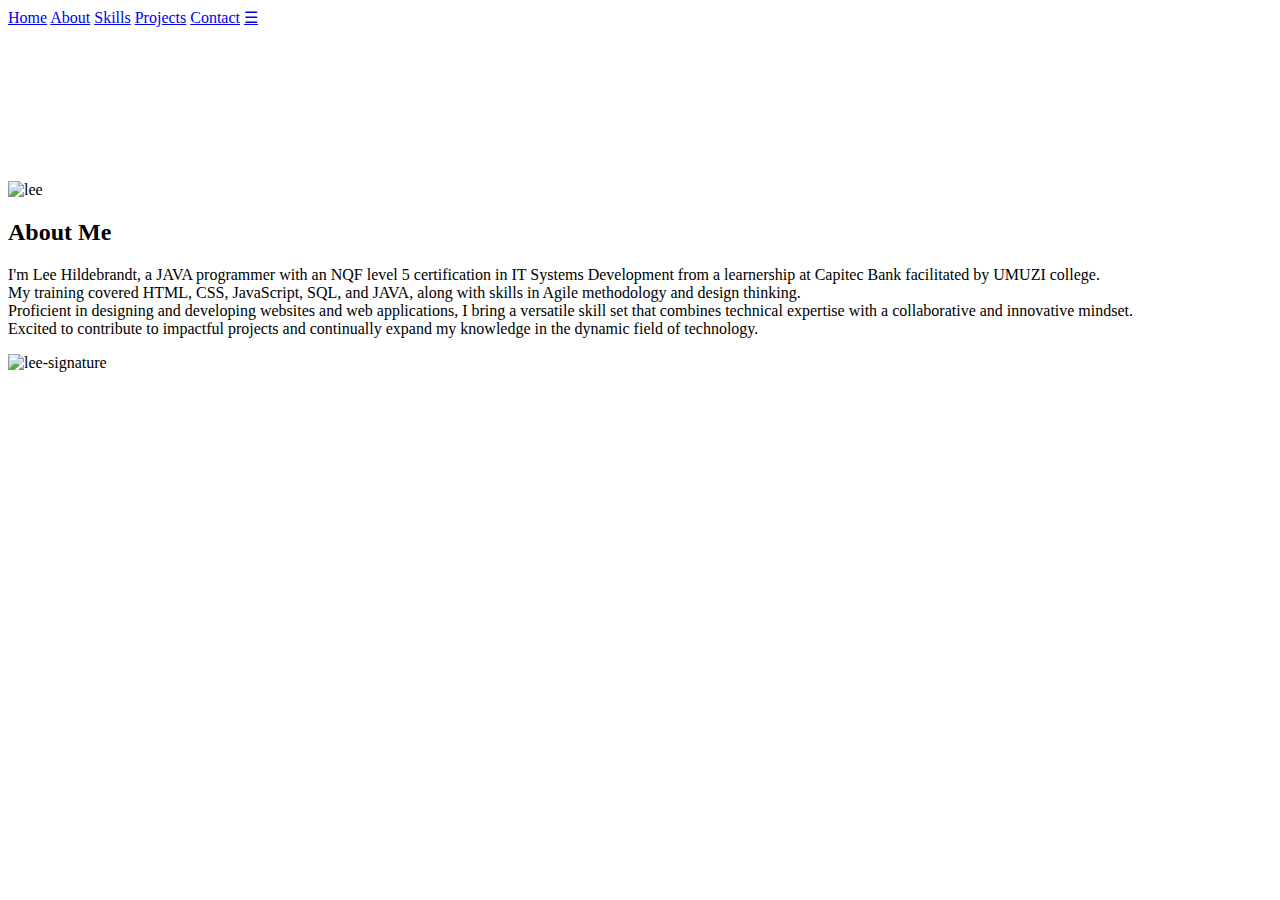
==== about.html @ f79b2732 "Updated directory" ====
<!DOCTYPE html>
<html lang="en">
  <head>
    <meta charset="UTF-8" />
    <meta name="viewport" content="width=device-width, initial-scale=1.0" />
    <title>Lee Hildebrandt - Portfolio</title>
    <link rel="stylesheet" href="../css/style.css" />
    <link rel="stylesheet" href="../css/style2.css" />
    <link rel="stylesheet" href="font-awesome-4.7.0/css/font-awesome.min.css" />
    <script src="../js/app.js"></script>
    <script
      src="https://kit.fontawesome.com/443022274c.js"
      crossorigin="anonymous"
    ></script>
  </head>
  <body>
    <div id="nav-and-container">
      <div class="navbar" id="navbar">
        <a href="home.html">Home</a>
        <a href="about.html" class="active">About</a>
        <a href="skills.html">Skills</a>
        <a href="projects.html">Projects</a>
        <a href="contact.html">Contact</a>
        <a href="javascript:void(0);" class="icon" onclick="myFunction()">
          &#9776;
        </a>
      </div>
      <div class="container">
        <video autoplay muted loop id="myVideo">
          <source
            src="../Video/pexels-weldi-studio-design-8675547 (1080p).mp4"
            type="video/mp4"
          />
          Your browser does not support HTML5 video.
        </video>

        <section id="about">
          <div class="about-box">
            <div>
              <img
                src="../img/Portrait-Lee.jpg"
                alt="lee"
                class="profile-pic"
              />
            </div>

            <div id="about-text">
              <h2>About Me</h2>
              <p>
                I'm <span>Lee Hildebrandt</span>, a JAVA programmer with an NQF
                level 5 certification in IT Systems Development from a
                learnership at Capitec Bank facilitated by UMUZI college.<br />My
                training covered HTML, CSS, JavaScript, SQL, and JAVA, along
                with skills in Agile methodology and design thinking.<br />Proficient
                in designing and developing websites and web applications, I
                bring a versatile skill set that combines technical expertise
                with a collaborative and innovative mindset.<br />Excited to
                contribute to impactful projects and continually expand my
                knowledge in the dynamic field of technology.
              </p>
            </div>

            <div>
              <img
                src="../img/lee-signature-img.png"
                alt="lee-signature"
                id="lee-signature"
              />
            </div>
          </div>
        </section>
      </div>
    </div>
  </body>
</html>
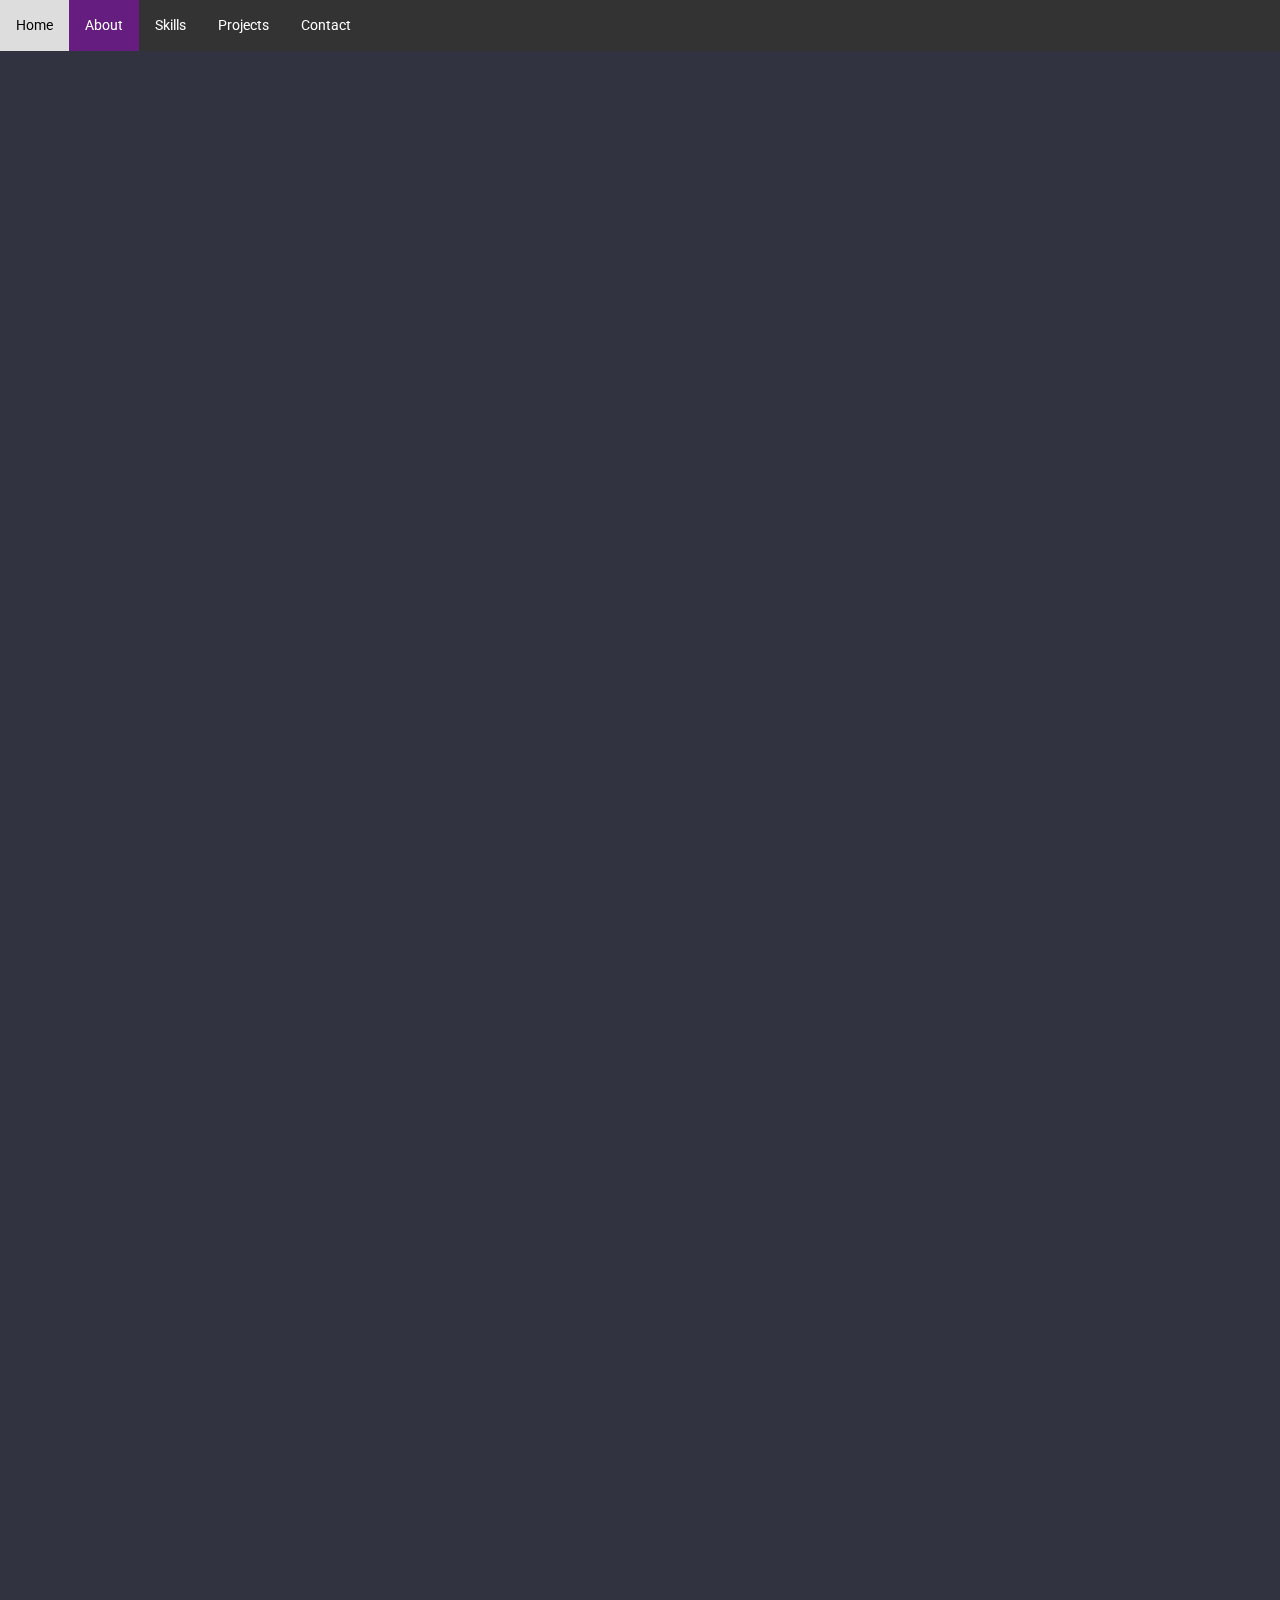
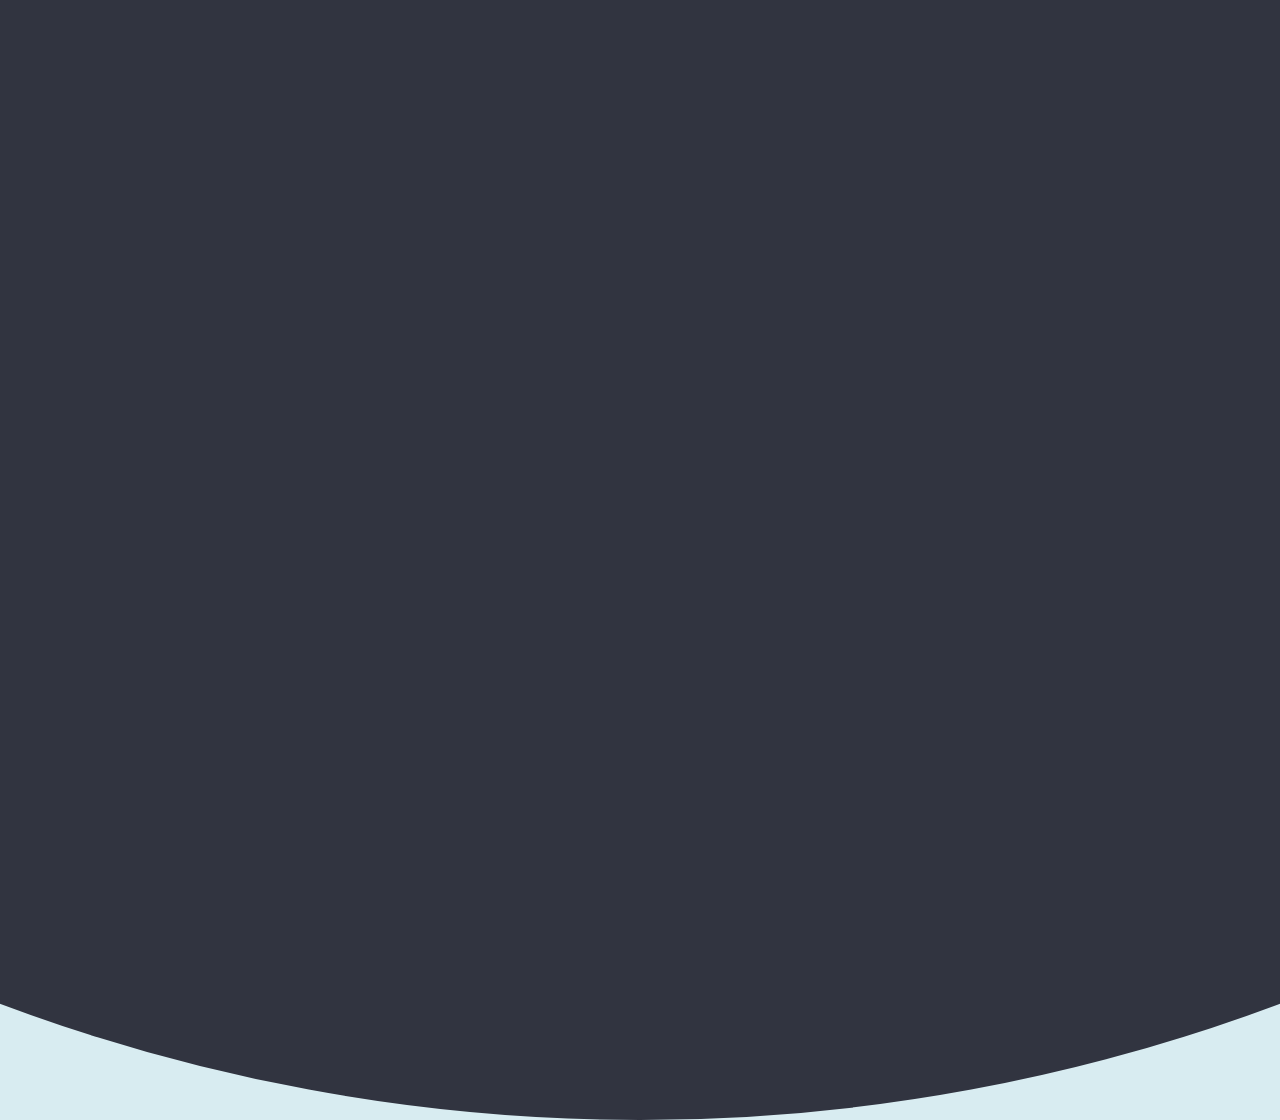
==== commit 10aa5413: "Update directory + .html files" ====
--- a/about.html
+++ b/about.html
@@ -4,8 +4,8 @@
     <meta charset="UTF-8" />
     <meta name="viewport" content="width=device-width, initial-scale=1.0" />
     <title>Lee Hildebrandt - Portfolio</title>
-    <link rel="stylesheet" href="../css/style.css" />
-    <link rel="stylesheet" href="../css/style2.css" />
+    <link rel="stylesheet" href="../style.css" />
+    <link rel="stylesheet" href="../style2.css" />
     <link rel="stylesheet" href="font-awesome-4.7.0/css/font-awesome.min.css" />
     <script src="../js/app.js"></script>
     <script
@@ -16,7 +16,7 @@
   <body>
     <div id="nav-and-container">
       <div class="navbar" id="navbar">
-        <a href="home.html">Home</a>
+        <a href="index.html">Home</a>
         <a href="about.html" class="active">About</a>
         <a href="skills.html">Skills</a>
         <a href="projects.html">Projects</a>
--- a/style.css
+++ b/style.css
@@ -0,0 +1,379 @@
+@import url("https://fonts.googleapis.com/css2?family=Caveat:wght@700&family=Roboto:wght@500&display=swap");
+
+@media only screen and (max-width: 600px) {
+  html,
+  body {
+    width: relative;
+    height: relative;
+    margin: 0;
+    padding: 0;
+    overflow-x: hidden;
+  }
+  .profile-pic {
+    display: none;
+  }
+  section {
+    width: 400px;
+    height: fit-content;
+    margin: 0;
+    padding: 0;
+  }
+  .home-graphic-1 {
+    width: 100%;
+    height: 100%;
+    overflow: hidden;
+    opacity: 0.8;
+    z-index: 0;
+    object-fit: fill;
+  }
+}
+
+body {
+  font-family: "Arial", sans-serif;
+  margin: 0;
+  padding: 0;
+  background-color: #f4f4f4;
+}
+
+#nav-and-container {
+  display: flex;
+  flex-direction: column;
+}
+
+.container {
+  margin: 0px auto;
+  width: 100%;
+  height: 100%;
+  display: flex;
+  justify-content: center;
+  align-items: center;
+  align-content: center;
+}
+
+#myVideo {
+  position: fixed;
+  top: 0;
+  right: 0;
+  bottom: 0;
+  left: 0;
+  width: 100%;
+  height: 100%;
+  overflow: hidden;
+  z-index: -1;
+  object-fit: cover;
+}
+
+#head {
+  display: flex;
+  justify-content: center;
+  align-items: center;
+}
+
+section {
+  margin-top: 20px;
+  padding: 10px;
+  background-color: rgba(255, 255, 255, 0.712);
+  box-shadow: 0 0 10px rgba(0, 0, 0, 0.1);
+  z-index: 1;
+  position: absolute;
+  top: 50%;
+  left: 50%;
+  transform: translate(-50%, -50%);
+  text-align: center;
+  font-family: "Caveat", cursive;
+  border-radius: 10px;
+  transition: color 0.3s ease-in-out;
+}
+
+h2 {
+  color: #333;
+  font-size: 50px;
+}
+
+a {
+  color: #007bff;
+  text-decoration: none;
+}
+
+/*-----navbar section-----*/
+.navbar {
+  background-color: #333;
+  overflow: hidden;
+  position: fixed;
+  z-index: 1000;
+  width: 100%;
+}
+
+.navbar a {
+  float: left;
+  display: block;
+  color: white;
+  text-align: center;
+  padding: 14px 16px;
+  text-decoration: none;
+}
+
+.navbar a:hover {
+  background-color: #ddd;
+  color: black;
+}
+
+.navbar a.active {
+  background-color: #651d7f;
+  color: white;
+}
+
+.navbar .icon {
+  display: none;
+}
+
+@media screen and (max-width: 600px) {
+  .navbar a:not(:first-child) {
+    display: none;
+  }
+  .navbar a.icon {
+    float: right;
+    display: block;
+  }
+}
+
+@media screen and (max-width: 600px) {
+  .navbar.responsive {
+    position: relative;
+  }
+  .navbar.responsive .icon {
+    position: absolute;
+    right: 0;
+    top: 0;
+  }
+  .navbar.responsive a {
+    float: none;
+    display: block;
+    text-align: left;
+  }
+}
+
+@keyframes slideInDown {
+  from {
+    transform: translateY(-100%);
+  }
+  to {
+    transform: translateY(0);
+  }
+}
+
+@keyframes fadeIn {
+  from {
+    opacity: 0;
+  }
+  to {
+    opacity: 1;
+  }
+}
+
+/*-----navbar section-----*/
+
+/*-----About section-----*/
+#about {
+  padding: 10px;
+  z-index: 1;
+  transition: color 0.3s ease-in-out;
+  animation: mymove 5s;
+  animation-fill-mode: forwards;
+  animation-timing-function: ease;
+}
+
+#about-box {
+  display: flex;
+  flex-direction: row;
+  justify-content: center;
+  align-items: center;
+  align-content: center;
+}
+
+#about-text {
+  margin: 10px;
+  padding: 10px;
+  width: relative;
+  font-family: "Caveat", cursive;
+  font-size: large;
+  color: #333;
+  z-index: 1;
+  transition: color 0.3s ease-in-out;
+}
+
+span {
+  font-weight: bold;
+  font-family: "Caveat", cursive;
+  font-size: 1.5em;
+}
+
+#about-text > h2 {
+  font-size: 2em;
+  margin: 0;
+}
+
+#about-text > p {
+  font: 1em sans-serif;
+  transition: color 0.3s ease-in-out;
+}
+/*-----About section-----*/
+
+/*-----skills section-----*/
+#skills {
+  width: relative;
+  display: flex;
+  flex-direction: column;
+  justify-content: center;
+  align-items: center;
+  font-family: "Caveat", cursive;
+  font-size: medium;
+  animation: mymove 5s;
+  animation-fill-mode: forwards;
+  animation-timing-function: ease;
+}
+
+#skills-list {
+  width: relative;
+  display: flex;
+  flex-direction: row;
+  justify-content: center;
+  align-items: center;
+}
+
+#skills-list > div > h4 {
+  font: 1em sans-serif;
+  text-align: center;
+}
+
+#skills-heading {
+  margin: 0px;
+  padding: 0px;
+}
+
+#skills-heading > h2 {
+  margin: 0;
+  padding: 0;
+}
+
+#skills i {
+  color: #333;
+  font-size: 3em;
+  margin: 15px;
+  animation: fadeIn 1s ease-in-out;
+  padding: 10px;
+}
+
+#skills i:hover {
+  color: rgb(234, 0, 255);
+  cursor: pointer;
+  transition-duration: 500ms;
+  transition-property: all;
+  font-size: 4em;
+  cursor: pointer;
+}
+
+/*-----skills section-----*/
+
+/*-----Social media section-----*/
+#contact {
+  width: relative;
+  display: flex;
+  flex-direction: column;
+  justify-content: center;
+  align-items: center;
+  margin-top: 20px;
+  font-family: "Caveat", cursive;
+  font-size: larger;
+  z-index: 1;
+  animation: mymove 5s;
+  animation-fill-mode: forwards;
+  animation-timing-function: ease;
+}
+
+#social-media-heading > h2 {
+  margin: 0;
+  padding: 0;
+}
+
+#contact a {
+  margin: 15px;
+  font-size: 3em;
+  color: #333;
+  text-decoration: none;
+  animation: fadeIn 1s ease-in-out;
+}
+
+#contact a:hover {
+  color: rgb(251, 255, 0);
+  transition-duration: 500ms;
+  transition-property: all;
+  font-size: 4em;
+  cursor: pointer;
+}
+/*-----Social media section-----*/
+
+#home {
+  animation: mymove 5s;
+  animation-fill-mode: forwards;
+  animation-timing-function: ease;
+  display: flex;
+  flex-direction: column;
+  justify-content: center;
+  align-items: center;
+}
+
+@keyframes mymove {
+  from {
+    left: 0px;
+  }
+  to {
+    left: 50%;
+  }
+}
+
+.home-graphic-1 {
+  width: 100%;
+  height: 100%;
+  overflow: hidden;
+  opacity: 0.8;
+  z-index: 0;
+}
+
+#home-heading > h3 {
+  font-size: 2em;
+}
+
+#projects {
+  animation: mymove 5s;
+  animation-fill-mode: forwards;
+  animation-timing-function: ease;
+}
+
+#project-list {
+  font: 1em sans-serif;
+}
+
+#project-list h4:hover {
+  color: rgb(255, 0, 217);
+  transition-duration: 500ms;
+  transition-property: all;
+  font-size: 2em;
+  cursor: pointer;
+}
+
+.profile-pic {
+  margin: 10px;
+  width: 200px;
+  height: 200px;
+  border-radius: 50%;
+  object-fit: cover;
+  object-position: 5px 10%;
+  box-shadow: 4px 4px 4px gray;
+}
+
+#lee-signature {
+  width: 150px;
+  margin: 0;
+  padding: 0;
+}
--- a/style2.css
+++ b/style2.css
@@ -0,0 +1,529 @@
+html {
+  height: 100%;
+}
+
+body {
+  overflow: hidden;
+  background: #bcdee793 url("../img/bg.jpg") no-repeat center center fixed;
+  background-size: cover;
+  position: fixed;
+  padding: 0px;
+  margin: 0px;
+  width: 100%;
+  height: 100%;
+  font: normal 14px/1.618em "Roboto", sans-serif;
+  -webkit-font-smoothing: antialiased;
+}
+
+body:before {
+  content: "";
+  height: 0px;
+  padding: 0px;
+  border: 130em solid #313440;
+  position: absolute;
+  left: 50%;
+  top: 100%;
+  z-index: 2;
+  display: block;
+  -webkit-border-radius: 50%;
+  border-radius: 50%;
+  -webkit-transform: translate(-50%, -50%);
+  transform: translate(-50%, -50%);
+  -webkit-animation: puff 0.5s 1.8s cubic-bezier(0.55, 0.055, 0.675, 0.19)
+      forwards,
+    borderRadius 0.2s 2.3s linear forwards;
+  animation: puff 0.5s 1.8s cubic-bezier(0.55, 0.055, 0.675, 0.19) forwards,
+    borderRadius 0.2s 2.3s linear forwards;
+}
+
+h1,
+h2 {
+  font-weight: 500;
+  margin: 0px 0px 5px 0px;
+}
+
+h1 {
+  font-size: 24px;
+}
+
+h2 {
+  font-size: 16px;
+}
+
+p {
+  margin: 0px;
+}
+
+.profile-card {
+  background: #ffb300;
+  width: 56px;
+  height: 56px;
+  position: absolute;
+  left: 50%;
+  top: 50%;
+  z-index: 2;
+  overflow: hidden;
+  opacity: 0;
+  margin-top: 70px;
+  -webkit-transform: translate(-50%, -50%);
+  transform: translate(-50%, -50%);
+  -webkit-border-radius: 50%;
+  border-radius: 50%;
+  -webkit-box-shadow: 0px 3px 6px rgba(0, 0, 0, 0.16),
+    0px 3px 6px rgba(0, 0, 0, 0.23);
+  box-shadow: 0px 3px 6px rgba(0, 0, 0, 0.16), 0px 3px 6px rgba(0, 0, 0, 0.23);
+  -webkit-animation: init 0.5s 0.2s cubic-bezier(0.55, 0.055, 0.675, 0.19)
+      forwards,
+    moveDown 1s 0.8s cubic-bezier(0.6, -0.28, 0.735, 0.045) forwards,
+    moveUp 1s 1.8s cubic-bezier(0.175, 0.885, 0.32, 1.275) forwards,
+    materia 0.5s 2.7s cubic-bezier(0.86, 0, 0.07, 1) forwards;
+  animation: init 0.5s 0.2s cubic-bezier(0.55, 0.055, 0.675, 0.19) forwards,
+    moveDown 1s 0.8s cubic-bezier(0.6, -0.28, 0.735, 0.045) forwards,
+    moveUp 1s 1.8s cubic-bezier(0.175, 0.885, 0.32, 1.275) forwards,
+    materia 0.5s 2.7s cubic-bezier(0.86, 0, 0.07, 1) forwards;
+}
+
+.profile-card header {
+  width: 179px;
+  height: 280px;
+  padding: 40px 20px 30px 20px;
+  display: inline-block;
+  float: left;
+  border-right: 2px dashed #eeeeee;
+  background: #333333;
+  color: #000000;
+  margin-top: 50px;
+  opacity: 0;
+  text-align: center;
+  -webkit-animation: moveIn 1s 3.1s ease forwards;
+  animation: moveIn 1s 3.1s ease forwards;
+}
+
+.profile-card header h1 {
+  color: #b922ff;
+}
+
+.profile-card header a {
+  display: inline-block;
+  text-align: center;
+  position: relative;
+  margin: 25px 30px;
+}
+
+.profile-card header a:after {
+  position: absolute;
+  content: "";
+  bottom: 3px;
+  right: 3px;
+  width: 20px;
+  height: 20px;
+  border: 4px solid #ffffff86;
+  -webkit-transform: scale(0);
+  transform: scale(0);
+  background: -webkit-linear-gradient(
+    top,
+    #2196f3 0%,
+    #2196f3 50%,
+    #ffc107 50%,
+    #ffc107 100%
+  );
+  background: linear-gradient(
+    #2196f3 0%,
+    #2196f3 50%,
+    #ffc107 50%,
+    #ffc107 100%
+  );
+  -webkit-border-radius: 50%;
+  border-radius: 50%;
+  -webkit-box-shadow: 0px 1px 3px rgba(0, 0, 0, 0.1);
+  box-shadow: 0px 1px 3px rgba(0, 0, 0, 0.1);
+  -webkit-animation: scaleIn 0.3s 3.5s ease forwards;
+  animation: scaleIn 0.3s 3.5s ease forwards;
+}
+
+.profile-card header a > img {
+  width: 150px;
+  height: 150px;
+  object-fit: cover;
+  object-position: 5px 10%;
+  max-width: 100%;
+  -webkit-border-radius: 50%;
+  border-radius: 50%;
+  -webkit-transition: -webkit-box-shadow 0.3s ease;
+  transition: box-shadow 0.3s ease;
+  -webkit-box-shadow: 0px 0px 0px 8px rgba(0, 0, 0, 0.06);
+  box-shadow: 0px 0px 0px 8px rgba(0, 0, 0, 0.06);
+}
+
+.profile-card header a:hover > img {
+  -webkit-box-shadow: 0px 0px 0px 12px rgba(0, 0, 0, 0.1);
+  box-shadow: 0px 0px 0px 12px rgba(0, 0, 0, 0.1);
+}
+
+.profile-card .profile-bio {
+  width: 170px;
+  height: 180px;
+  display: inline-block;
+  float: right;
+  padding: 50px 20px 30px 20px;
+  background: #333333;
+  color: #ffffff;
+  margin-top: 50px;
+  text-align: center;
+  opacity: 0;
+  -webkit-animation: moveIn 1s 3.1s ease forwards;
+  animation: moveIn 1s 3.1s ease forwards;
+}
+
+.profile-social-links {
+  width: 218px;
+  display: flex;
+  justify-content: center;
+  align-items: center;
+  align-content: center;
+  /* display: inline-block;
+  float: right; */
+  margin: 0px;
+  /* padding: 15px 20px; */
+  background: #333333;
+  margin-top: 50px;
+  text-align: center;
+  opacity: 0;
+  -webkit-box-sizing: border-box;
+  box-sizing: border-box;
+  -webkit-animation: moveIn 1s 3.1s ease forwards;
+  animation: moveIn 1s 3.1s ease forwards;
+}
+
+.profile-social-links li {
+  list-style: none;
+  margin: -5px 0px 0px 0px;
+  padding: 0px;
+  float: left;
+  width: 25%;
+  text-align: center;
+}
+
+.profile-social-links li a {
+  display: inline-block;
+  color: rgb(136, 6, 176);
+  width: 24px;
+  height: 24px;
+  padding: 6px;
+  position: relative;
+  overflow: hidden !important;
+  -webkit-border-radius: 50%;
+  border-radius: 50%;
+}
+
+.profile-social-links li a i {
+  position: relative;
+  z-index: 1;
+}
+
+.profile-social-links li a img,
+.profile-social-links li a svg {
+  width: 24px;
+}
+
+@-webkit-keyframes init {
+  0% {
+    width: 0px;
+    height: 0px;
+  }
+  100% {
+    width: 56px;
+    height: 56px;
+    margin-top: 0px;
+    opacity: 1;
+  }
+}
+
+@keyframes init {
+  0% {
+    width: 0px;
+    height: 0px;
+  }
+  100% {
+    width: 56px;
+    height: 56px;
+    margin-top: 0px;
+    opacity: 1;
+  }
+}
+
+@-webkit-keyframes puff {
+  0% {
+    top: 100%;
+    height: 0px;
+    padding: 0px;
+  }
+  100% {
+    top: 50%;
+    height: 100%;
+    padding: 0px 100%;
+  }
+}
+
+@keyframes puff {
+  0% {
+    top: 100%;
+    height: 0px;
+    padding: 0px;
+  }
+  100% {
+    top: 50%;
+    height: 100%;
+    padding: 0px 100%;
+  }
+}
+
+@-webkit-keyframes borderRadius {
+  0% {
+    -webkit-border-radius: 50%;
+  }
+  100% {
+    -webkit-border-radius: 0px;
+  }
+}
+
+@keyframes borderRadius {
+  0% {
+    -webkit-border-radius: 50%;
+  }
+  100% {
+    border-radius: 0px;
+  }
+}
+
+@-webkit-keyframes moveDown {
+  0% {
+    top: 50%;
+  }
+  50% {
+    top: 40%;
+  }
+  100% {
+    top: 100%;
+  }
+}
+
+@keyframes moveDown {
+  0% {
+    top: 50%;
+  }
+  50% {
+    top: 40%;
+  }
+  100% {
+    top: 100%;
+  }
+}
+
+@-webkit-keyframes moveUp {
+  0% {
+    background: #ffb300;
+    top: 100%;
+  }
+  50% {
+    top: 40%;
+  }
+  100% {
+    top: 50%;
+    background: #333333;
+  }
+}
+
+@keyframes moveUp {
+  0% {
+    background: #ffb300;
+    top: 100%;
+  }
+  50% {
+    top: 40%;
+  }
+  100% {
+    top: 50%;
+    background: #ffffff86;
+  }
+}
+
+@-webkit-keyframes materia {
+  0% {
+    background: #ffffff86;
+  }
+  50% {
+    -webkit-border-radius: 4px;
+  }
+  100% {
+    width: 440px;
+    height: 280px;
+    background: #ffffff86;
+    -webkit-border-radius: 4px;
+  }
+}
+
+@keyframes materia {
+  0% {
+    background: #333333;
+  }
+  50% {
+    border-radius: 4px;
+  }
+  100% {
+    width: 440px;
+    height: 280px;
+    background: #333333;
+    border-radius: 4px;
+  }
+}
+
+@-webkit-keyframes moveIn {
+  0% {
+    margin-top: 50px;
+    opacity: 0;
+  }
+  100% {
+    opacity: 1;
+    margin-top: -20px;
+  }
+}
+
+@keyframes moveIn {
+  0% {
+    margin-top: 50px;
+    opacity: 0;
+  }
+  100% {
+    opacity: 1;
+    margin-top: -20px;
+  }
+}
+
+@-webkit-keyframes scaleIn {
+  0% {
+    -webkit-transform: scale(0);
+  }
+  100% {
+    -webkit-transform: scale(1);
+  }
+}
+
+@keyframes scaleIn {
+  0% {
+    transform: scale(0);
+  }
+  100% {
+    transform: scale(1);
+  }
+}
+
+@-webkit-keyframes ripple {
+  0% {
+    transform: scale3d(0, 0, 0);
+  }
+  50%,
+  100% {
+    -webkit-transform: scale3d(1, 1, 1);
+  }
+  100% {
+    opacity: 0;
+  }
+}
+
+@keyframes ripple {
+  0% {
+    transform: scale3d(0, 0, 0);
+  }
+  50%,
+  100% {
+    transform: scale3d(1, 1, 1);
+  }
+  100% {
+    opacity: 0;
+  }
+}
+
+@media screen and (min-aspect-ratio: 4/3) {
+  body {
+    background-size: cover;
+  }
+  body:before {
+    width: 0px;
+  }
+  @-webkit-keyframes puff {
+    0% {
+      top: 100%;
+      width: 0px;
+      padding-bottom: 0px;
+    }
+    100% {
+      top: 50%;
+      width: 100%;
+      padding-bottom: 100%;
+    }
+  }
+  @keyframes puff {
+    0% {
+      top: 100%;
+      width: 0px;
+      padding-bottom: 0px;
+    }
+    100% {
+      top: 50%;
+      width: 100%;
+      padding-bottom: 100%;
+    }
+  }
+}
+
+@media screen and (min-height: 480px) {
+  .profile-card header {
+    width: auto;
+    height: auto;
+    padding: 30px 20px;
+    display: block;
+    float: none;
+    border-right: none;
+  }
+  .profile-card .profile-bio {
+    width: auto;
+    height: auto;
+    padding: 15px 20px 30px 20px;
+    display: block;
+    float: none;
+  }
+  .profile-social-links {
+    width: 100%;
+    display: block;
+    float: none;
+  }
+  @-webkit-keyframes materia {
+    0% {
+      background: #ffffff86;
+    }
+    50% {
+      -webkit-border-radius: 4px;
+    }
+    100% {
+      width: 280px;
+      height: 440px;
+      background: #333333;
+      -webkit-border-radius: 4px;
+    }
+  }
+  @keyframes materia {
+    0% {
+      background: #333333;
+    }
+    50% {
+      border-radius: 4px;
+    }
+    100% {
+      width: 280px;
+      height: 440px;
+      background: #333333;
+      border-radius: 4px;
+    }
+  }
+}
